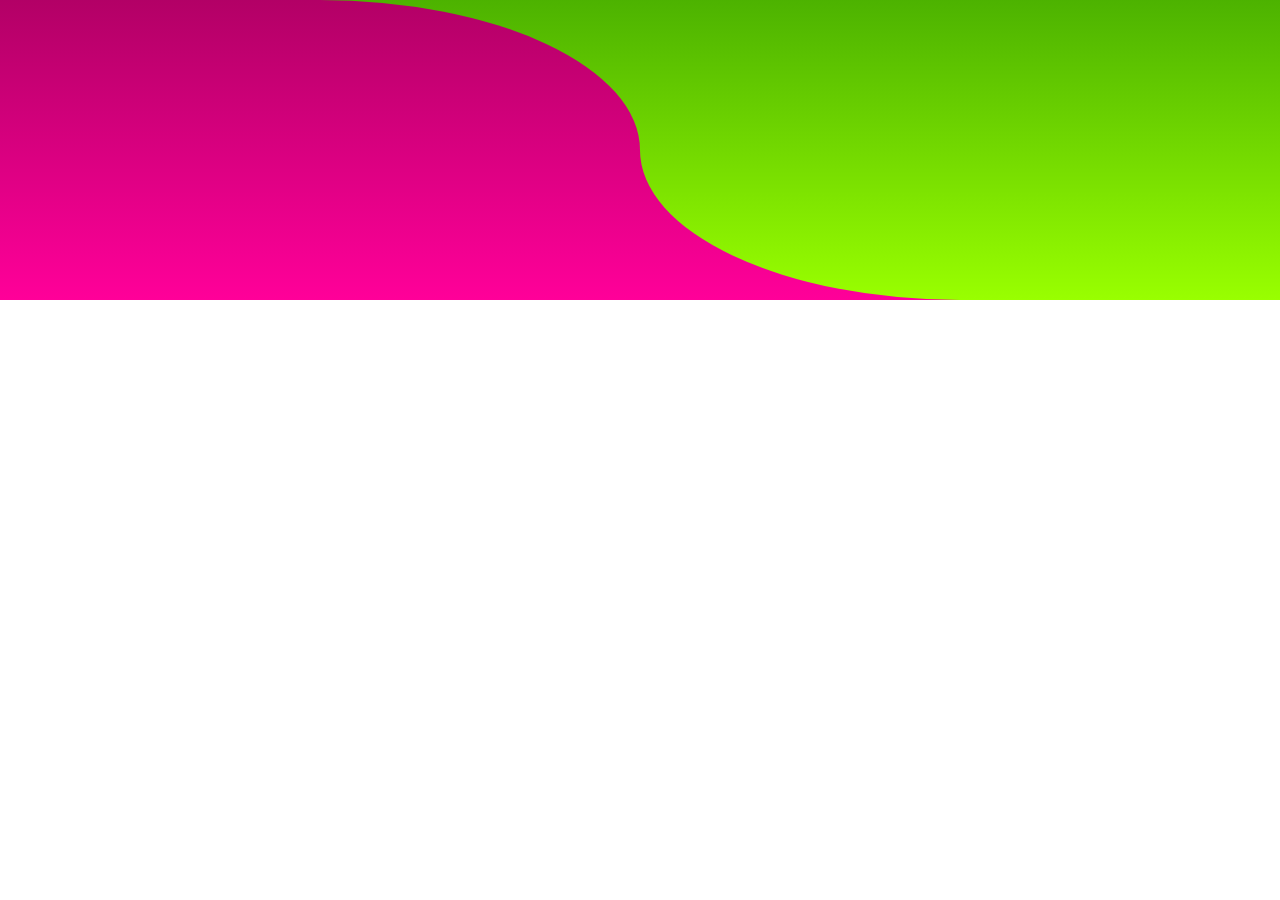
==== prueba.html @ 9da490c8 "Se avanzó sección Nosotros, falta terminar el borde de la imagen" ====
<!DOCTYPE html>
<html lang="en">
  <head>
    <meta charset="UTF-8" />
    <meta name="viewport" content="width=device-width, initial-scale=1.0" />
    <title>Prueba</title>
    <style>
        *{
            margin: 0;
            padding: 0;
        }
      .isolate {
        isolation: isolate;
      }

      .fondo {
        background-color: blue;
        width: 100%;
        display: flex;        
      }

      .obj1 {
        width: 50%;
        height: 300px;
        position: absolute;
        border-top-right-radius: 50%;
        mix-blend-mode: normal;
      }

      .obj2 {
        width: 50%;
        height: 300px;
        position: absolute;
        border-bottom-left-radius: 50%;
        mix-blend-mode: normal;
      }

      .first {
        background: linear-gradient(rgb(70%, 0%, 40%), rgb(100%, 0%, 60%));
      }

      .second {
        background: linear-gradient(rgb(30%, 70%, 0%), rgb(60%, 100%, 0%));
        
      }

      
    </style>
  </head>
  <body>
    <div class="fondo">
      <div class="verde" style="background: linear-gradient(rgb(30%, 70%, 0%), rgb(60%, 100%, 0%)); width: 50%; height: 300px;">
        <div class="first obj1"></div>
      </div>
      <div class="rosado" style="background: linear-gradient(rgb(70%, 0%, 40%), rgb(100%, 0%, 60%)); width: 50%; height: 300px;">
        <div class="second obj2"></div>
      </div>
    </div>
  </body>
</html>
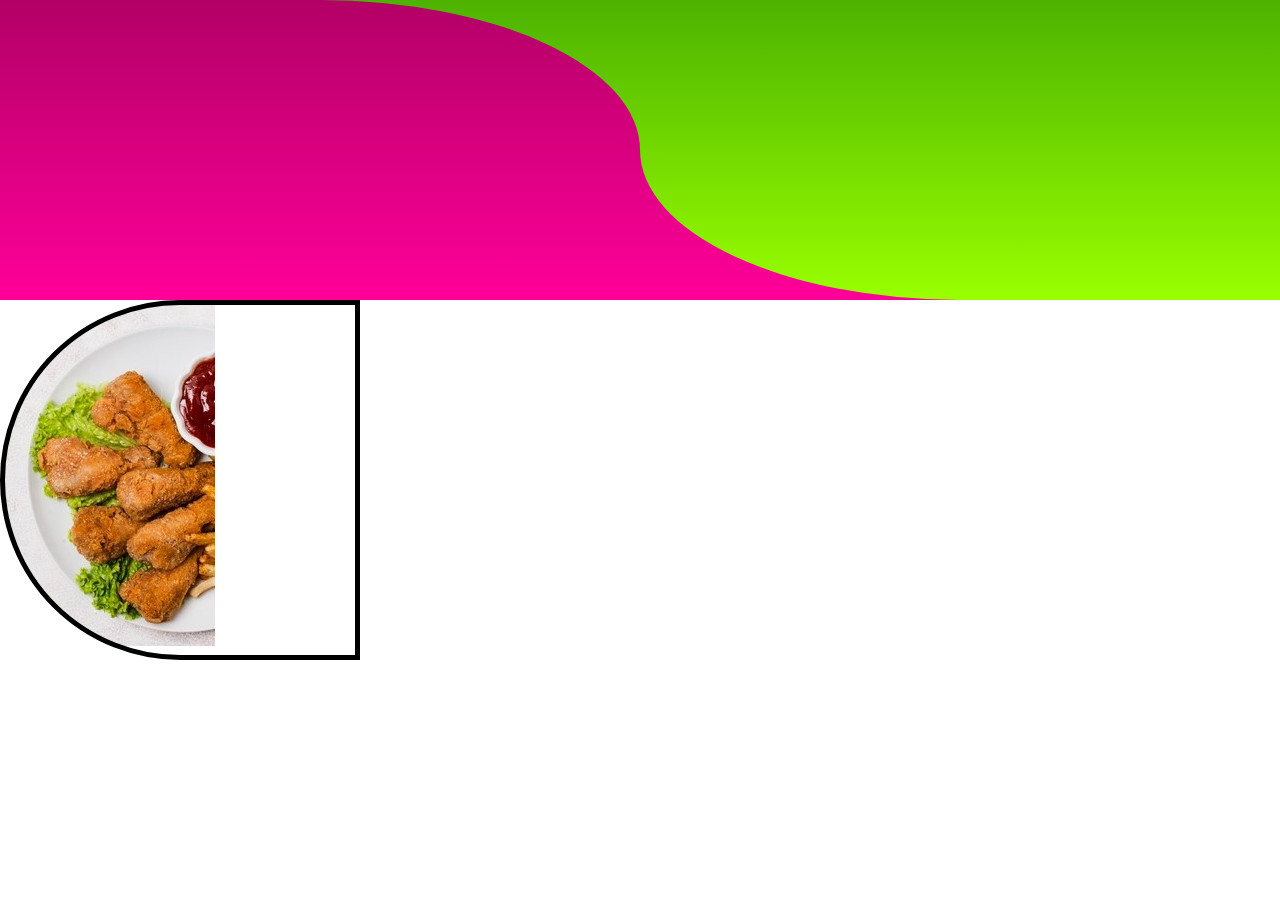
==== commit 82c818f6: "se realizo prueba para poner imagen con borde redondo" ====
--- a/prueba.html
+++ b/prueba.html
@@ -5,10 +5,10 @@
     <meta name="viewport" content="width=device-width, initial-scale=1.0" />
     <title>Prueba</title>
     <style>
-        *{
-            margin: 0;
-            padding: 0;
-        }
+      * {
+        margin: 0;
+        padding: 0;
+      }
       .isolate {
         isolation: isolate;
       }
@@ -16,7 +16,7 @@
       .fondo {
         background-color: blue;
         width: 100%;
-        display: flex;        
+        display: flex;
       }
 
       .obj1 {
@@ -41,19 +41,54 @@
 
       .second {
         background: linear-gradient(rgb(30%, 70%, 0%), rgb(60%, 100%, 0%));
+      }
+
+      .imagen{
+        display: flex;
+        flex-wrap: wrap;
+        width: 310px;
+        height: 310px;
+        background-image: url("./images/plato.jpg");
+        background-repeat: no-repeat;
+        border-top-left-radius: 50%;
+        border-bottom-left-radius: 50%;
+        border: 5px solid black;
+        padding: 20px;
         
       }
 
-      
     </style>
   </head>
   <body>
     <div class="fondo">
-      <div class="verde" style="background: linear-gradient(rgb(30%, 70%, 0%), rgb(60%, 100%, 0%)); width: 50%; height: 300px;">
+      <div
+        class="verde"
+        style="
+          background: linear-gradient(rgb(30%, 70%, 0%), rgb(60%, 100%, 0%));
+          width: 50%;
+          height: 300px;
+        "
+      >
         <div class="first obj1"></div>
       </div>
-      <div class="rosado" style="background: linear-gradient(rgb(70%, 0%, 40%), rgb(100%, 0%, 60%)); width: 50%; height: 300px;">
+      <div
+        class="rosado"
+        style="
+          background: linear-gradient(rgb(70%, 0%, 40%), rgb(100%, 0%, 60%));
+          width: 50%;
+          height: 300px;
+        "
+      >
         <div class="second obj2"></div>
+      </div>
+      <br />
+      <br /><br /><br />
+      
+    </div>
+
+    <div class="imagen">
+      <div>
+
       </div>
     </div>
   </body>
